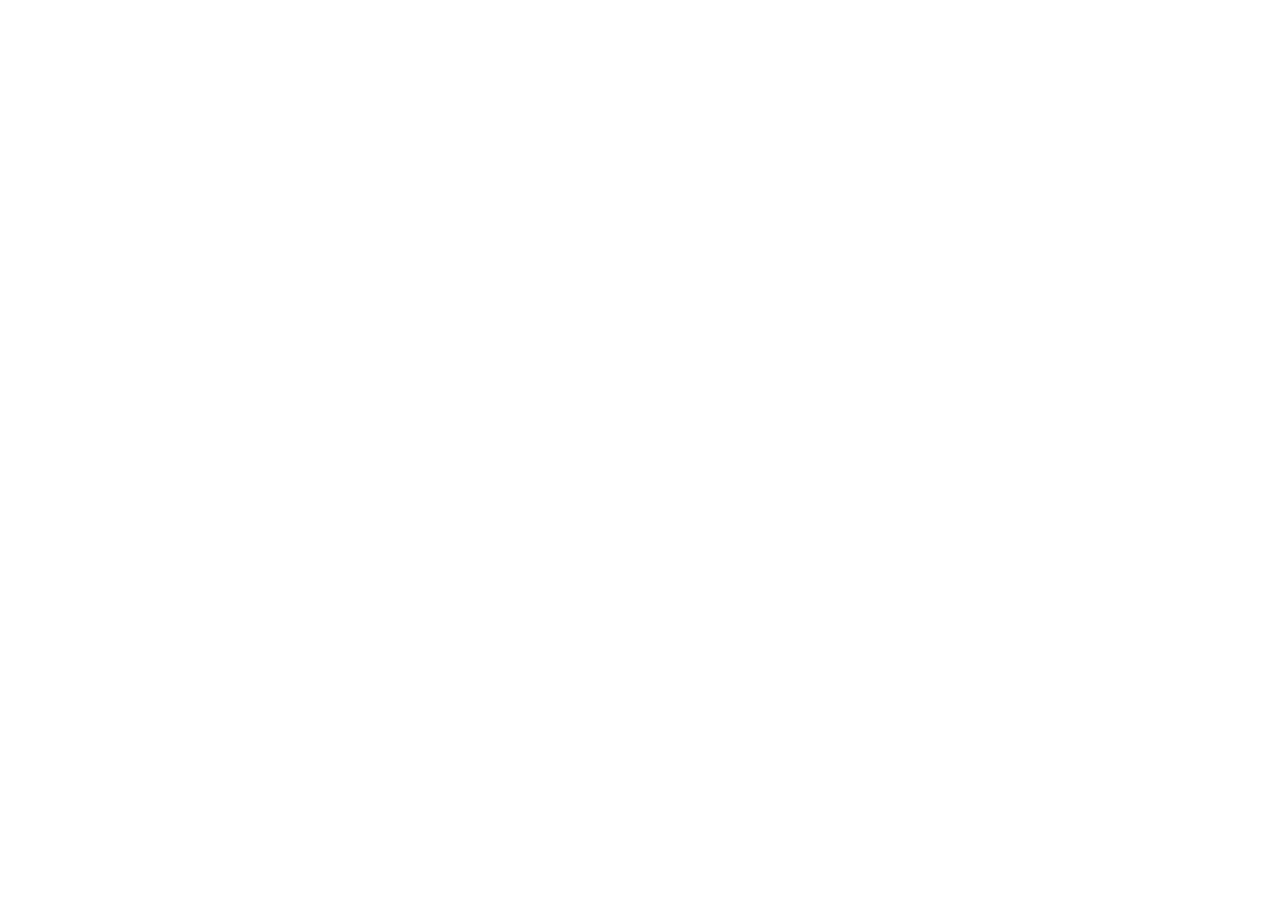
==== assignment_1/index.html @ 4baf7927 "Initalization" ====
<!DOCTYPE html>
<html lang="en">
  <head>
    <meta charset="UTF-8">
    <meta name="viewport" content="width=device-width, initial-scale=1">
    <title></title>
    <link href="css/style.css" rel="stylesheet">
    <link href="https://cdn.jsdelivr.net/npm/bootstrap@6.0.0-alpha.1/dist/css/bootstrap.min.css" rel="stylesheet" integrity="sha384-B/GM4XqrwHnWXNOWMbloTmrYXZg10cakYGmpfsR/bbzQ6JAJI4ihuyADKLnBgrCe" crossorigin="anonymous">
<script type="module" src="https://cdn.jsdelivr.net/npm/bootstrap@6.0.0-alpha.1/dist/js/bootstrap.bundle.min.js" integrity="sha384-1a/pXj49ZQ1aHEmrJ+gMw1otqoVsYwlEnlD8mIfY2TV03r20Y0CN7uqx1tQogjPL" crossorigin="anonymous"></script>
  </head>
  <body>
  
  </body>
</html>
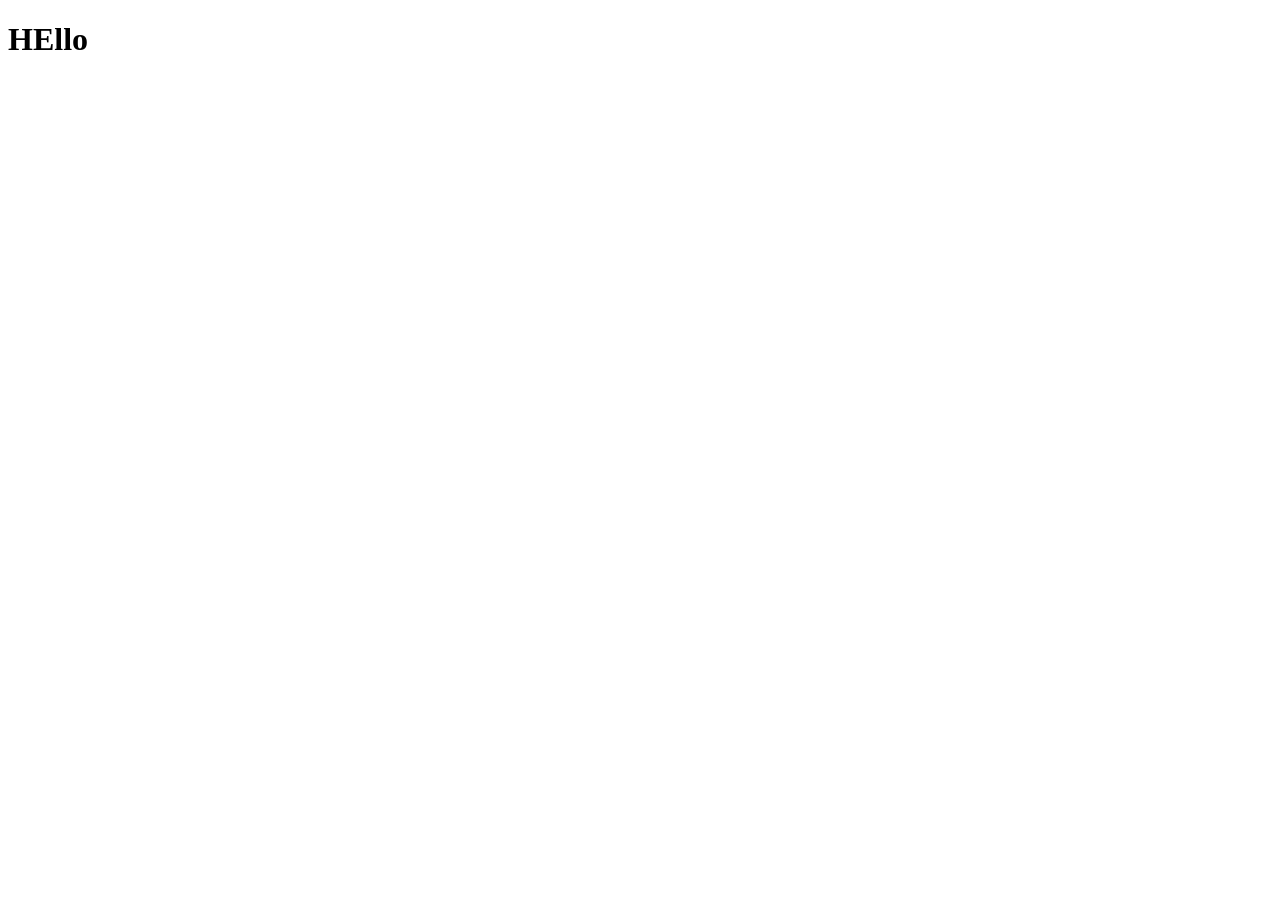
==== commit e73c3f5c: "asdasasdsa" ====
--- a/assignment_1/index.html
+++ b/assignment_1/index.html
@@ -9,6 +9,6 @@
 <script type="module" src="https://cdn.jsdelivr.net/npm/bootstrap@6.0.0-alpha.1/dist/js/bootstrap.bundle.min.js" integrity="sha384-1a/pXj49ZQ1aHEmrJ+gMw1otqoVsYwlEnlD8mIfY2TV03r20Y0CN7uqx1tQogjPL" crossorigin="anonymous"></script>
   </head>
   <body>
-  
+  <h1>HEllo</h1>
   </body>
 </html>
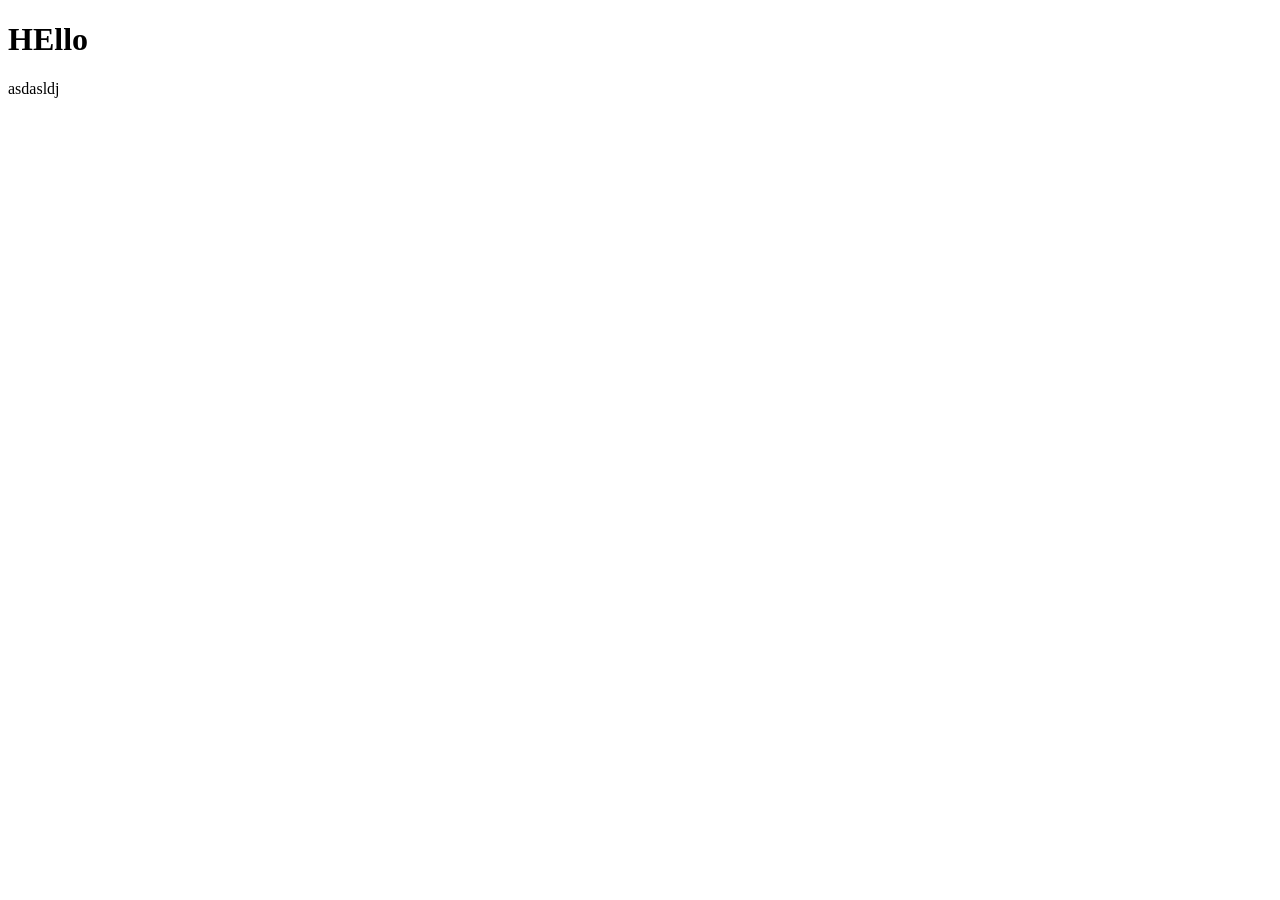
==== commit bb704da7: "Somethiing" ====
--- a/assignment_1/index.html
+++ b/assignment_1/index.html
@@ -10,5 +10,6 @@
   </head>
   <body>
   <h1>HEllo</h1>
+    <p>asdasldj</p>
   </body>
 </html>
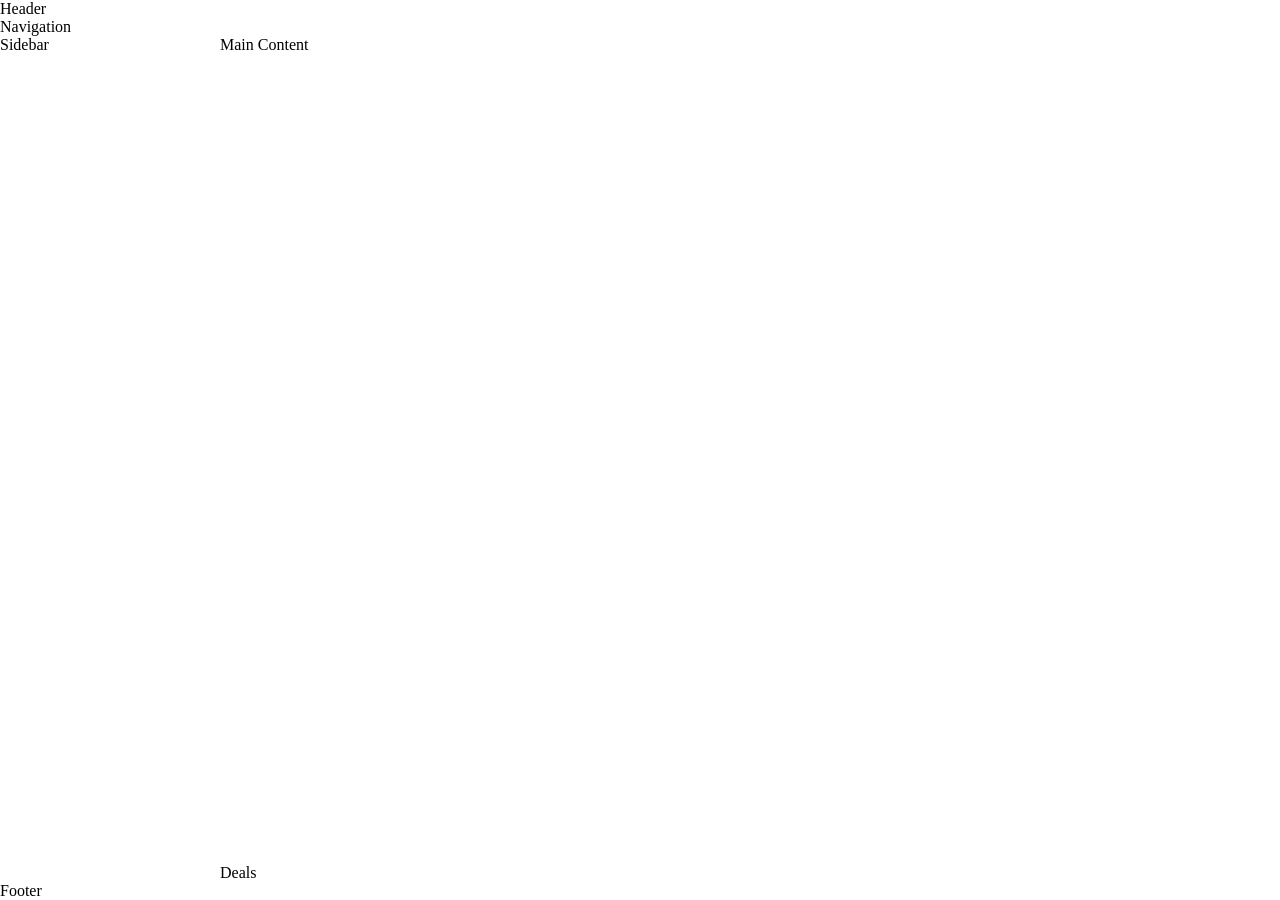
==== commit e4105852: "Assignment_1" ====
--- a/assignment_1/index.html
+++ b/assignment_1/index.html
@@ -1,15 +1,19 @@
 <!DOCTYPE html>
 <html lang="en">
   <head>
-    <meta charset="UTF-8">
-    <meta name="viewport" content="width=device-width, initial-scale=1">
-    <title></title>
-    <link href="css/style.css" rel="stylesheet">
-    <link href="https://cdn.jsdelivr.net/npm/bootstrap@6.0.0-alpha.1/dist/css/bootstrap.min.css" rel="stylesheet" integrity="sha384-B/GM4XqrwHnWXNOWMbloTmrYXZg10cakYGmpfsR/bbzQ6JAJI4ihuyADKLnBgrCe" crossorigin="anonymous">
-<script type="module" src="https://cdn.jsdelivr.net/npm/bootstrap@6.0.0-alpha.1/dist/js/bootstrap.bundle.min.js" integrity="sha384-1a/pXj49ZQ1aHEmrJ+gMw1otqoVsYwlEnlD8mIfY2TV03r20Y0CN7uqx1tQogjPL" crossorigin="anonymous"></script>
+    <meta charset="UTF-8" />
+    <meta name="viewport" content="width=device-width, initial-scale=1" />
+    <title>Amazon - Grid Layout</title>
+    <link href="style.css" rel="stylesheet" />
   </head>
   <body>
-  <h1>HEllo</h1>
-    <p>asdasldj</p>
+    <div class="amazon-grid">
+      <header class="header">Header</header>
+      <nav class="nav">Navigation</nav>
+      <aside class="sidebar">Sidebar</aside>
+      <main class="main">Main Content</main>
+      <section class="deals">Deals</section>
+      <footer class="footer">Footer</footer>
+    </div>
   </body>
 </html>
--- a/assignment_1/style.css
+++ b/assignment_1/style.css
@@ -0,0 +1,44 @@
+* {
+  margin: 0;
+  padding: 0;
+  box-sizing: border-box;
+}
+
+.amazon-grid {
+  display: grid;
+  grid-template-areas:
+    "header  header  header  header"
+    "nav     nav     nav     nav"
+    "sidebar main    main    main"
+    "sidebar main    main    main"
+    "sidebar deals   deals   deals"
+    "footer  footer  footer  footer";
+  grid-template-columns: 220px 1fr 1fr 1fr;
+  grid-template-rows: auto auto 1fr 1fr auto auto;
+  min-height: 100vh;
+  gap: 0;
+}
+
+.header {
+  grid-area: header;
+}
+
+.nav {
+  grid-area: nav;
+}
+
+.sidebar {
+  grid-area: sidebar;
+}
+
+.main {
+  grid-area: main;
+}
+
+.deals {
+  grid-area: deals;
+}
+
+.footer {
+  grid-area: footer;
+}
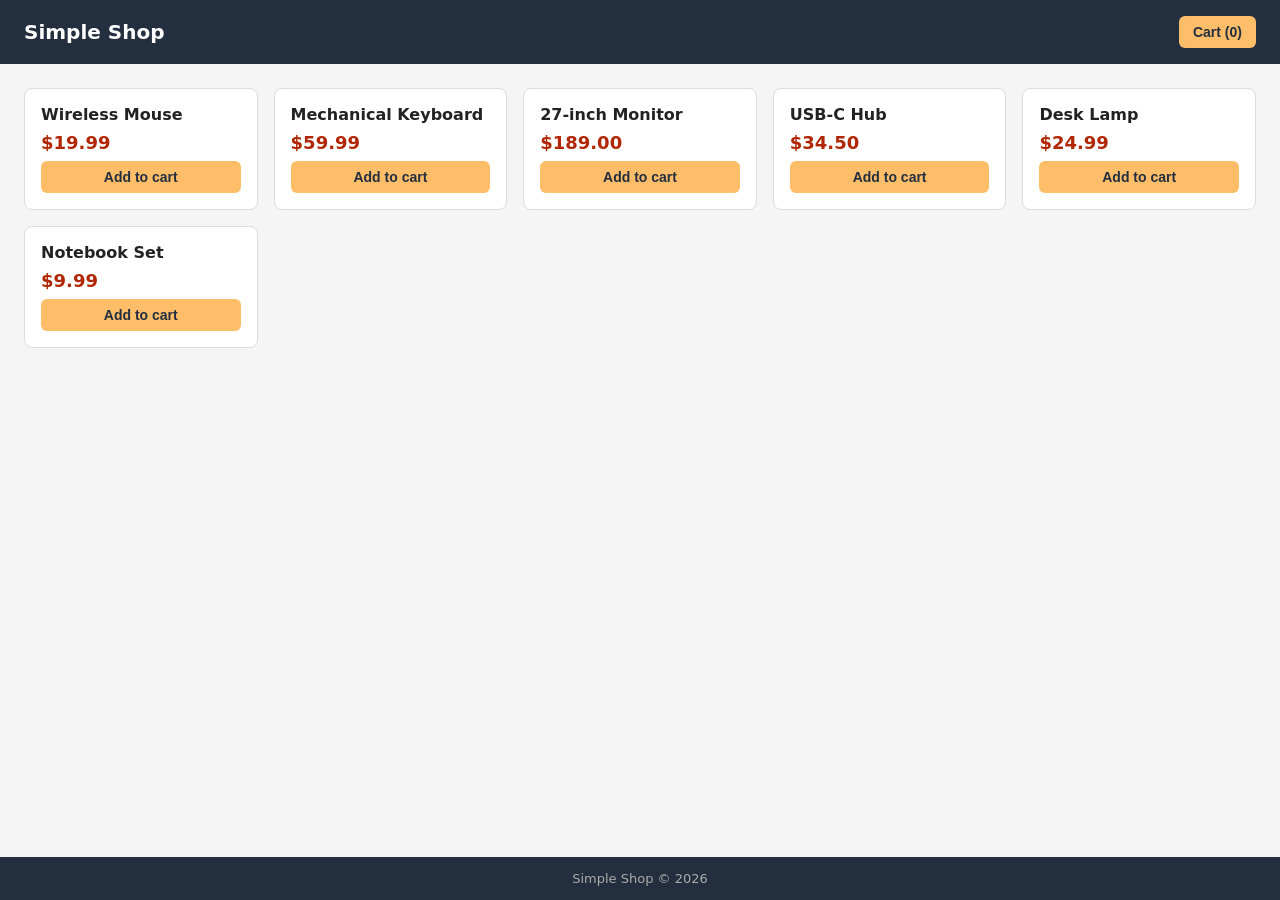
==== commit 570274a8: "Shit" ====
--- a/assignment_1/index.html
+++ b/assignment_1/index.html
@@ -3,17 +3,32 @@
   <head>
     <meta charset="UTF-8" />
     <meta name="viewport" content="width=device-width, initial-scale=1" />
-    <title>Amazon - Grid Layout</title>
+    <title>Simple Shop</title>
     <link href="style.css" rel="stylesheet" />
   </head>
   <body>
-    <div class="amazon-grid">
-      <header class="header">Header</header>
-      <nav class="nav">Navigation</nav>
-      <aside class="sidebar">Sidebar</aside>
-      <main class="main">Main Content</main>
-      <section class="deals">Deals</section>
-      <footer class="footer">Footer</footer>
-    </div>
+    <header class="header">
+      <h1>Simple Shop</h1>
+      <button id="cart-btn" class="cart-btn">Cart (<span id="cart-count">0</span>)</button>
+    </header>
+
+    <main>
+      <section id="products" class="products"></section>
+
+      <aside id="cart" class="cart hidden">
+        <div class="cart-head">
+          <h2>Your Cart</h2>
+          <button id="close-cart" class="ghost-btn">Close</button>
+        </div>
+        <ul id="cart-items" class="cart-items"></ul>
+        <div class="cart-total">
+          <span>Total</span>
+          <strong id="cart-total">$0.00</strong>
+        </div>
+        <button id="checkout" class="checkout-btn">Checkout</button>
+      </aside>
+    </main>
+    <footer class="footer">Simple Shop &copy; 2026</footer>
+    <script src="app.js"></script>
   </body>
 </html>
--- a/assignment_1/style.css
+++ b/assignment_1/style.css
@@ -4,41 +4,170 @@
   box-sizing: border-box;
 }
 
-.amazon-grid {
-  display: grid;
-  grid-template-areas:
-    "header  header  header  header"
-    "nav     nav     nav     nav"
-    "sidebar main    main    main"
-    "sidebar main    main    main"
-    "sidebar deals   deals   deals"
-    "footer  footer  footer  footer";
-  grid-template-columns: 220px 1fr 1fr 1fr;
-  grid-template-rows: auto auto 1fr 1fr auto auto;
+body {
+  font-family: system-ui, -apple-system, sans-serif;
+  background: #f5f5f5;
+  color: #222;
   min-height: 100vh;
-  gap: 0;
+  display: flex;
+  flex-direction: column;
 }
 
 .header {
-  grid-area: header;
+  background: #232f3e;
+  color: #fff;
+  padding: 16px 24px;
+  display: flex;
+  justify-content: space-between;
+  align-items: center;
 }
 
-.nav {
-  grid-area: nav;
+.header h1 {
+  font-size: 20px;
 }
 
-.sidebar {
-  grid-area: sidebar;
+.cart-btn,
+.checkout-btn,
+.add-btn {
+  border: 0;
+  border-radius: 6px;
+  padding: 8px 14px;
+  font-size: 14px;
+  cursor: pointer;
+  background: #febd69;
+  color: #232f3e;
+  font-weight: 600;
 }
 
-.main {
-  grid-area: main;
+.cart-btn:hover,
+.checkout-btn:hover,
+.add-btn:hover {
+  background: #f3a847;
 }
 
-.deals {
-  grid-area: deals;
+main {
+  flex: 1;
+  padding: 24px;
+}
+
+.products {
+  display: grid;
+  grid-template-columns: repeat(auto-fill, minmax(200px, 1fr));
+  gap: 16px;
+}
+
+.card {
+  background: #fff;
+  border: 1px solid #ddd;
+  border-radius: 8px;
+  padding: 16px;
+  display: flex;
+  flex-direction: column;
+  gap: 8px;
+}
+
+.card h3 {
+  font-size: 16px;
+}
+
+.price {
+  font-size: 18px;
+  font-weight: 700;
+  color: #b12704;
+}
+
+.add-btn {
+  margin-top: auto;
+}
+
+.cart {
+  position: fixed;
+  top: 0;
+  right: 0;
+  width: 340px;
+  max-width: 90vw;
+  height: 100%;
+  background: #fff;
+  border-left: 1px solid #ddd;
+  padding: 20px;
+  display: flex;
+  flex-direction: column;
+  gap: 16px;
+  box-shadow: -4px 0 16px rgba(0, 0, 0, 0.12);
+}
+
+.hidden {
+  display: none;
+}
+
+.cart-head {
+  display: flex;
+  justify-content: space-between;
+  align-items: center;
+}
+
+.cart-head h2 {
+  font-size: 18px;
+}
+
+.ghost-btn {
+  background: none;
+  border: 1px solid #ccc;
+  border-radius: 6px;
+  padding: 6px 10px;
+  cursor: pointer;
+}
+
+.cart-items {
+  list-style: none;
+  flex: 1;
+  overflow-y: auto;
+  display: flex;
+  flex-direction: column;
+  gap: 10px;
+}
+
+.cart-item {
+  display: flex;
+  align-items: center;
+  gap: 8px;
+  font-size: 14px;
+  border-bottom: 1px solid #eee;
+  padding-bottom: 8px;
+}
+
+.cart-item span:first-child {
+  flex: 1;
+}
+
+.remove-btn {
+  background: none;
+  border: 0;
+  color: #b12704;
+  cursor: pointer;
+  font-size: 13px;
+}
+
+.empty {
+  color: #777;
+  font-size: 14px;
+}
+
+.cart-total {
+  display: flex;
+  justify-content: space-between;
+  font-size: 16px;
+}
+
+.checkout-btn {
+  width: 100%;
+  padding: 12px;
 }
 
 .footer {
-  grid-area: footer;
+  background: #232f3e;
+  color: #aaa;
+  text-align: center;
+  padding: 14px;
+  font-size: 13px;
 }
